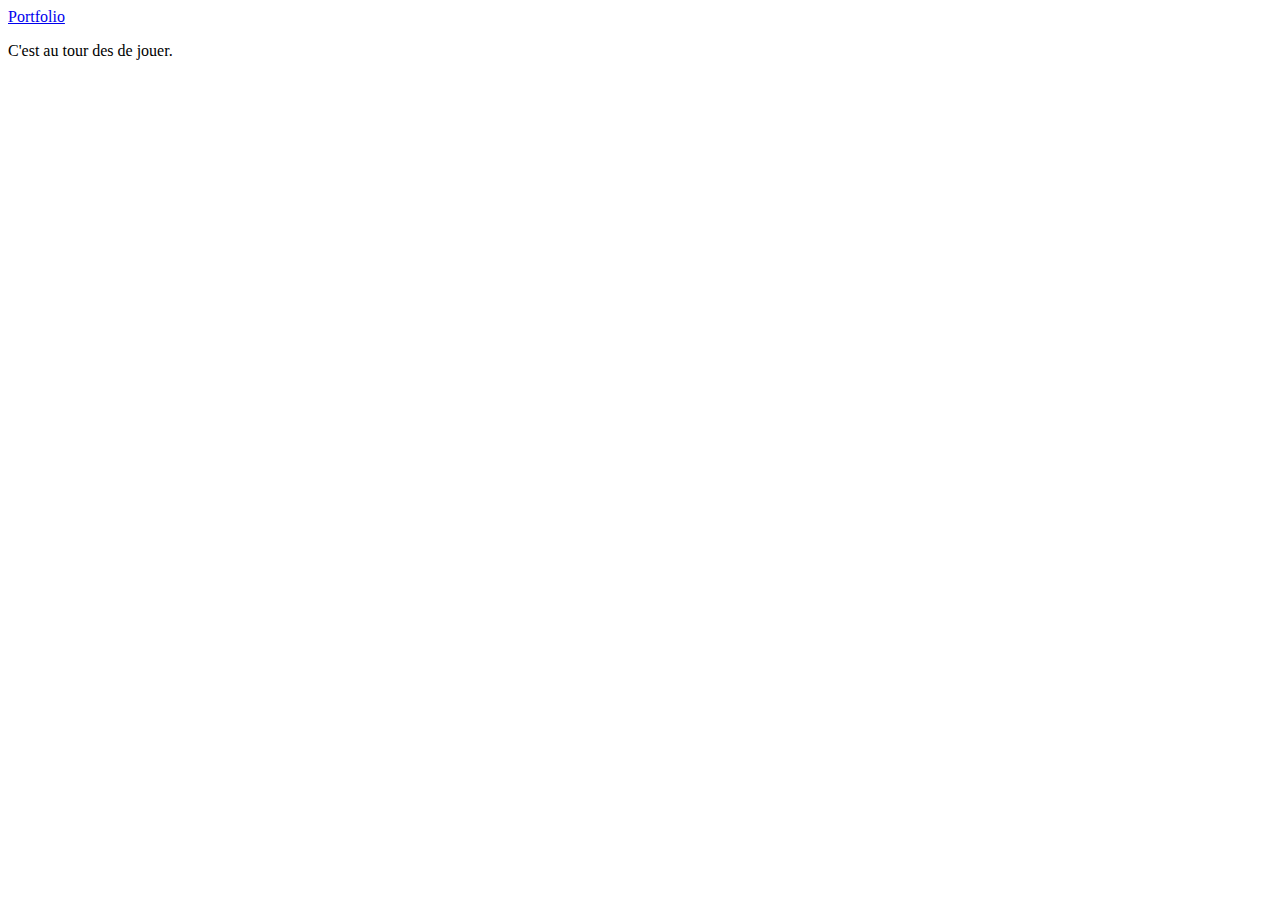
==== Chess/index.html @ 6ad9e488 "Update index.html" ====
<!DOCTYPE html>
<html lang="en">
<head>
    <meta charset="UTF-8">
    <meta name="viewport" content="width=device-width, initial-scale=1.0">
    <link rel="stylesheet" href="style.css">
     <script defer src="piece.js" ></script>
    <script defer src="app.js" ></script>
    <title>MohaChec</title>
</head>
<body>
    <a href="../index.html" class="clique"> Portfolio</a>
 
<div id="gameboard"> 
    <audio id="pieceDsound" src="./sound&image/piece-drop.wav"></audio>
</div>
<div class="txtBox">
    <p >C'est au tour des <span id="player"></span>  de jouer.</p>
    <p id="info-display"></p>
</div>

   

</body>
</html>
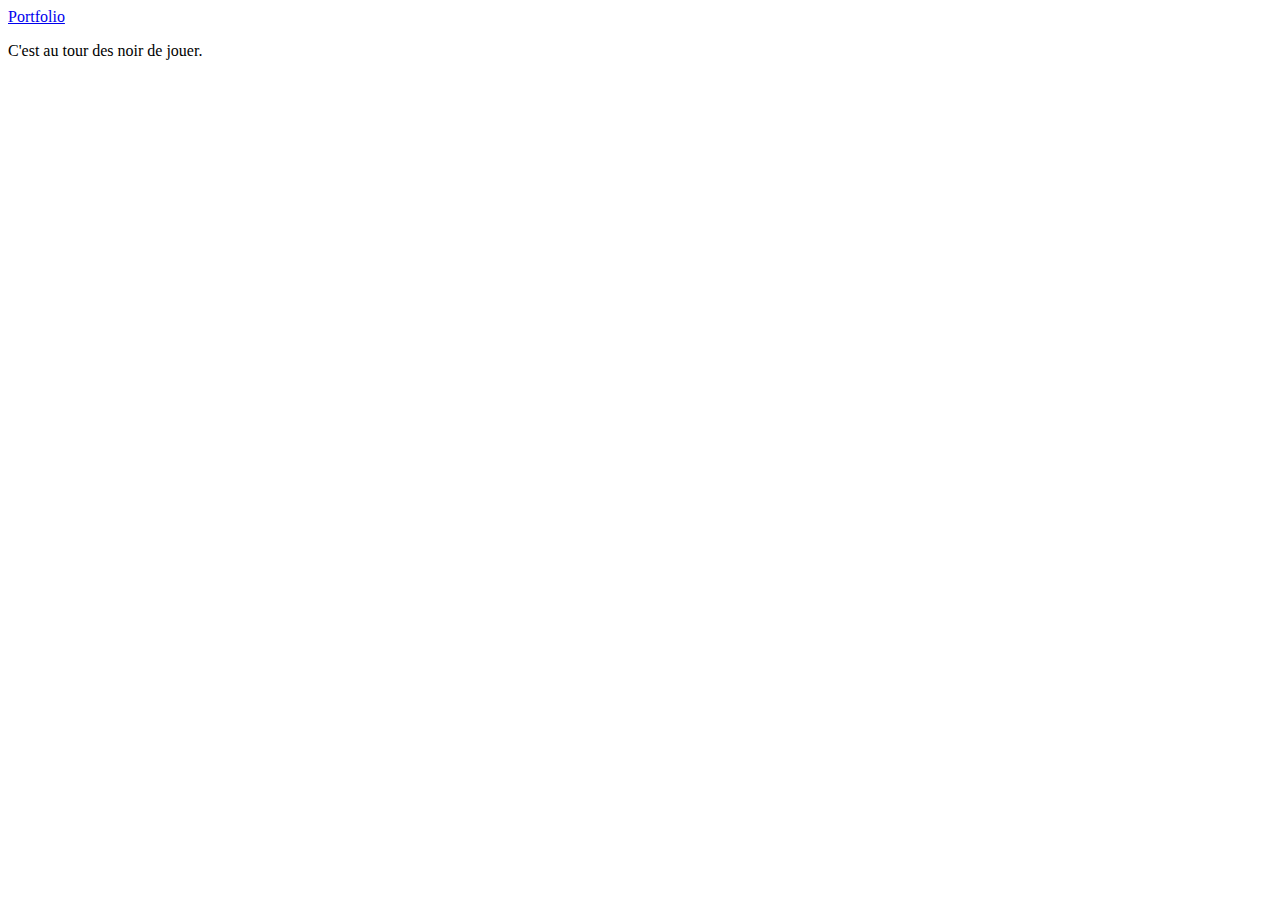
==== commit 539d700b: "Update index.html" ====
--- a/Chess/index.html
+++ b/Chess/index.html
@@ -13,6 +13,7 @@
  
 <div id="gameboard"> 
     <audio id="pieceDsound" src="./sound&image/piece-drop.wav"></audio>
+    <audio id="pieceTsound" src=".sound&image/takenP.wav"></audio>
 </div>
 <div class="txtBox">
     <p >C'est au tour des <span id="player"></span>  de jouer.</p>
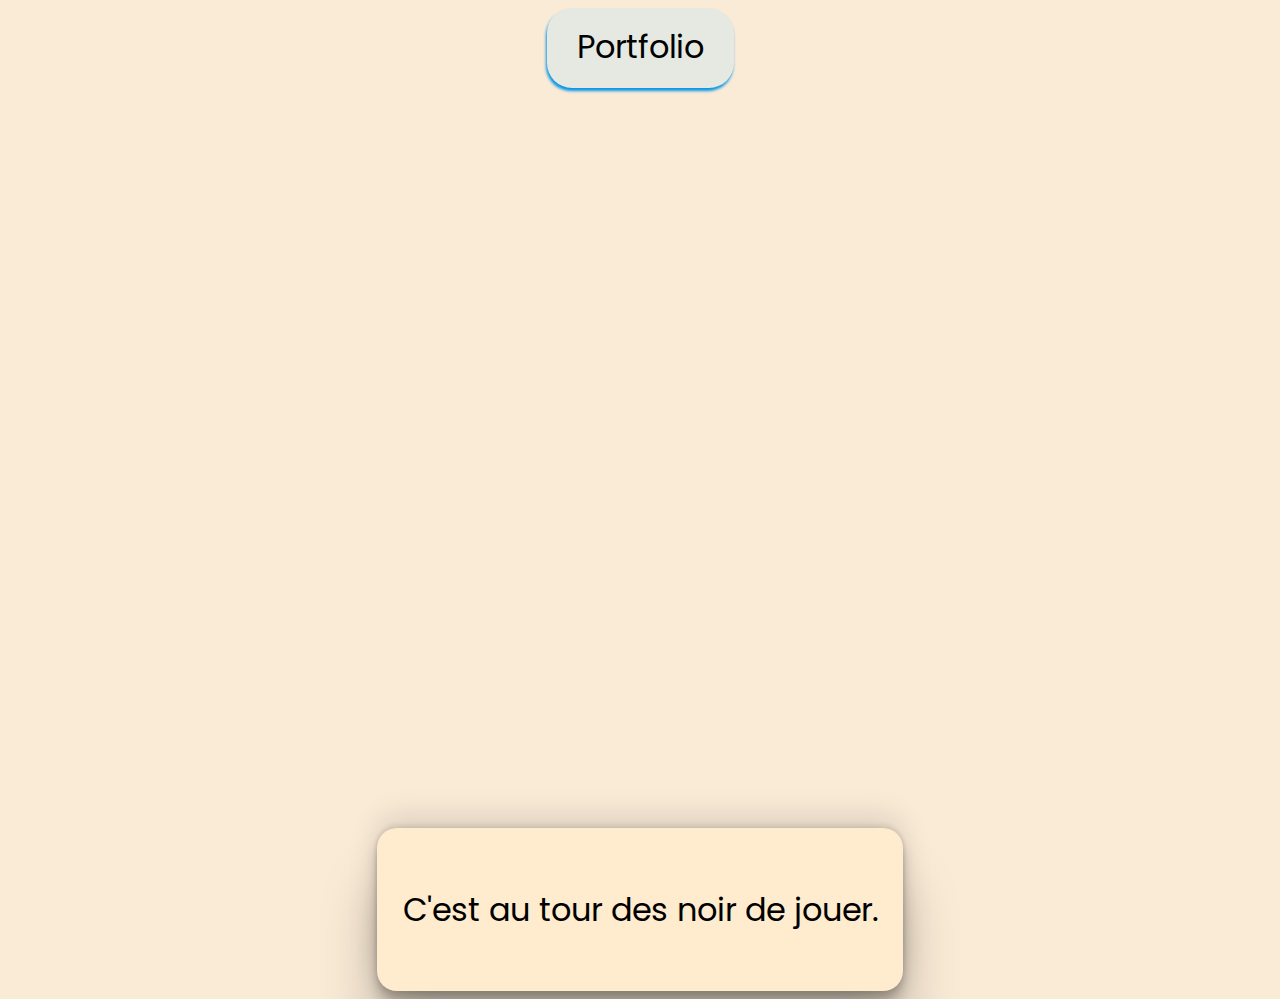
==== commit 5c8f808f: "Update index.html" ====
--- a/Chess/index.html
+++ b/Chess/index.html
@@ -4,16 +4,18 @@
     <meta charset="UTF-8">
     <meta name="viewport" content="width=device-width, initial-scale=1.0">
     <link rel="stylesheet" href="style.css">
+    <link rel="icon" href="../img/chess.png">
      <script defer src="piece.js" ></script>
     <script defer src="app.js" ></script>
-    <title>MohaChec</title>
+    <title>Jeu d'echec</title>
+    
 </head>
 <body>
-    <a href="../index.html" class="clique"> Portfolio</a>
+    <a href="https://mohamedguell.github.io/Portfolio/" class="clique"> Portfolio</a>
  
 <div id="gameboard"> 
     <audio id="pieceDsound" src="./sound&image/piece-drop.wav"></audio>
-    <audio id="pieceTsound" src=".sound&image/takenP.wav"></audio>
+    <audio id="pieceTsound" src="./sound&image/takenP.wav"></audio>
 </div>
 <div class="txtBox">
     <p >C'est au tour des <span id="player"></span>  de jouer.</p>
--- a/Chess/style.css
+++ b/Chess/style.css
@@ -0,0 +1,186 @@
+@import url('https://fonts.googleapis.com/css2?family=Poppins:wght@500&display=swap');
+*{
+    margin-left: auto;
+    margin-right: auto;
+}
+body {
+ background-color: antiquewhite;
+}
+
+
+#gameboard{
+    width: 640px;
+    height: 640px;
+    display: flex;
+    padding-top: 50px;
+    padding-bottom: 50px;
+    flex-wrap: wrap;
+    animation: board-show 1000ms;
+}
+#refresh{
+    margin-top: 20px;
+    margin-bottom: -20px;
+    display: flex;
+   
+    display: flex;
+    padding-top: 5px;
+    border-radius: 25%;
+    border: none;
+    flex-wrap: wrap;
+    animation: board-show 1000ms;
+    font-family: 'poppins', sans-serif;
+    color: black;
+    text-decoration: none;
+    font-size:xx-large;
+}
+
+#refresh:hover{
+    background-color: red;
+    transform: scale(1.1);
+    transition: all 0.5s;
+}
+.square{
+    height: 80px;
+    width: 80px;
+    position: relative;
+    animation: board-show 1500ms;
+    
+}
+
+
+.square svg {
+    
+    height: 70px;
+    width: 70px;
+    margin: 5px;
+    position: relative;
+    z-index: -9;
+}
+
+path {
+    position: relative;
+    z-index: -10;
+}
+.piece {
+    position: relative;
+    z-index: 9;
+}
+
+
+.beige { 
+    background-color: rgb(218, 218, 210);
+}
+
+.brown {
+    background-color:rgba(50, 121, 150, 0.637);
+}
+
+.black {
+    
+    fill: rgb(48, 26, 26);
+    
+}
+
+.white {
+    fill: beige;
+    
+}
+
+p, a {
+    font-family: 'poppins', sans-serif;
+    color: black;
+    text-decoration: none;
+    font-size:xx-large;
+    
+}
+
+a {
+    transition: all 0.3s;
+    
+  }
+  
+a:hover {
+    background-color:blanchedalmond;
+    transform: scale(1.1);
+    
+  }
+
+  .clique {       /*  bouton LIENS */
+    display: flex;
+    background-color: #e5e9e2; /* Couleur de fond des boutons Liens */
+    padding: 15px 30px; /* Augmente la taille des  Liens */
+    border: none;
+    cursor: pointer;
+    border-radius: 25px; /*  arrondis les bouton */
+   
+   
+    width: fit-content;
+    height: 50px;
+    box-shadow: -1px 3px 3px  #0594e7;
+      animation: txt-show 1s;
+}
+
+
+
+.txtBox {
+    
+    box-shadow: rgba(0, 0, 0, 0.25) 0px 54px 55px, rgba(0, 0, 0, 0.12) 0px -12px 30px, rgba(0, 0, 0, 0.12) 0px 4px 6px, rgba(0, 0, 0, 0.17) 0px 12px 13px, rgba(0, 0, 0, 0.09) 0px -3px 5px;
+    border-radius: 20px;
+    height: auto;
+    max-width: fit-content;
+    padding: 2% ;
+    display: flex ;
+    align-items: center;
+    background-color: blanchedalmond;
+    animation: txt-show 1s;
+    
+}
+
+@keyframes board-show {
+    from {
+      filter: blur(100%) ;
+      opacity: 0;
+    }
+    to {
+      filter: blur(0%) ;
+      opacity: 1;
+    }
+  }
+
+  @keyframes txt-show {
+    from {
+        filter:  blur(100%);
+        opacity: 0;
+    }
+    to {
+        
+        filter: blur(0%) ;
+        opacity: 1;
+    }
+  }
+
+@media(max-width:650px){
+    .txtBox p {
+        font-size: 20px;
+        height: fit-content;
+        
+    }
+    .clique {
+        font-size: 20px;
+       height: fit-content;
+    }
+    .square{
+        height: 40px;
+        width: 40px;
+    }
+    #gameboard{
+        width: 320px;
+        height: 320px;
+    }
+    .square svg {
+    
+        height: 35px;
+        width: 35px;
+        margin: 3.5px;
+    }
+}
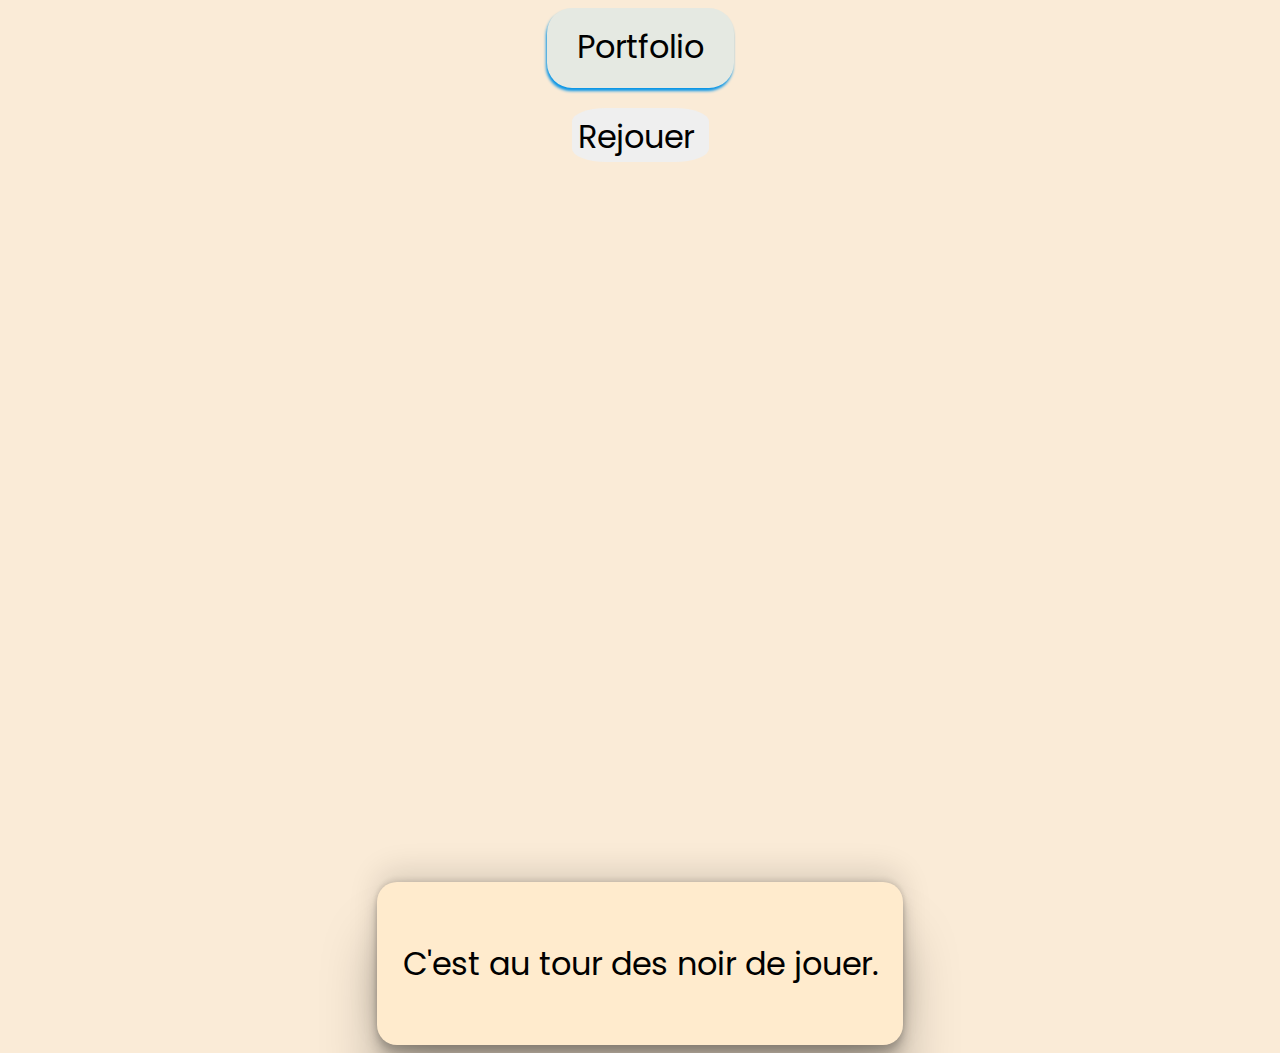
==== commit 3283f9bd: "Update index.html" ====
--- a/Chess/index.html
+++ b/Chess/index.html
@@ -11,11 +11,13 @@
     
 </head>
 <body>
-    <a href="https://mohamedguell.github.io/Portfolio/" class="clique"> Portfolio</a>
+    <a href="../../../index.html" class="clique"> Portfolio</a>
+    	
+<input id="refresh" type="button" onclick='window.location.reload(false)' value="Rejouer "/>
  
 <div id="gameboard"> 
     <audio id="pieceDsound" src="./sound&image/piece-drop.wav"></audio>
-    <audio id="pieceTsound" src="./sound&image/takenP.wav"></audio>
+    <audio id="pieceTsound" src="./sound&image/capture.mp3"></audio>
 </div>
 <div class="txtBox">
     <p >C'est au tour des <span id="player"></span>  de jouer.</p>
